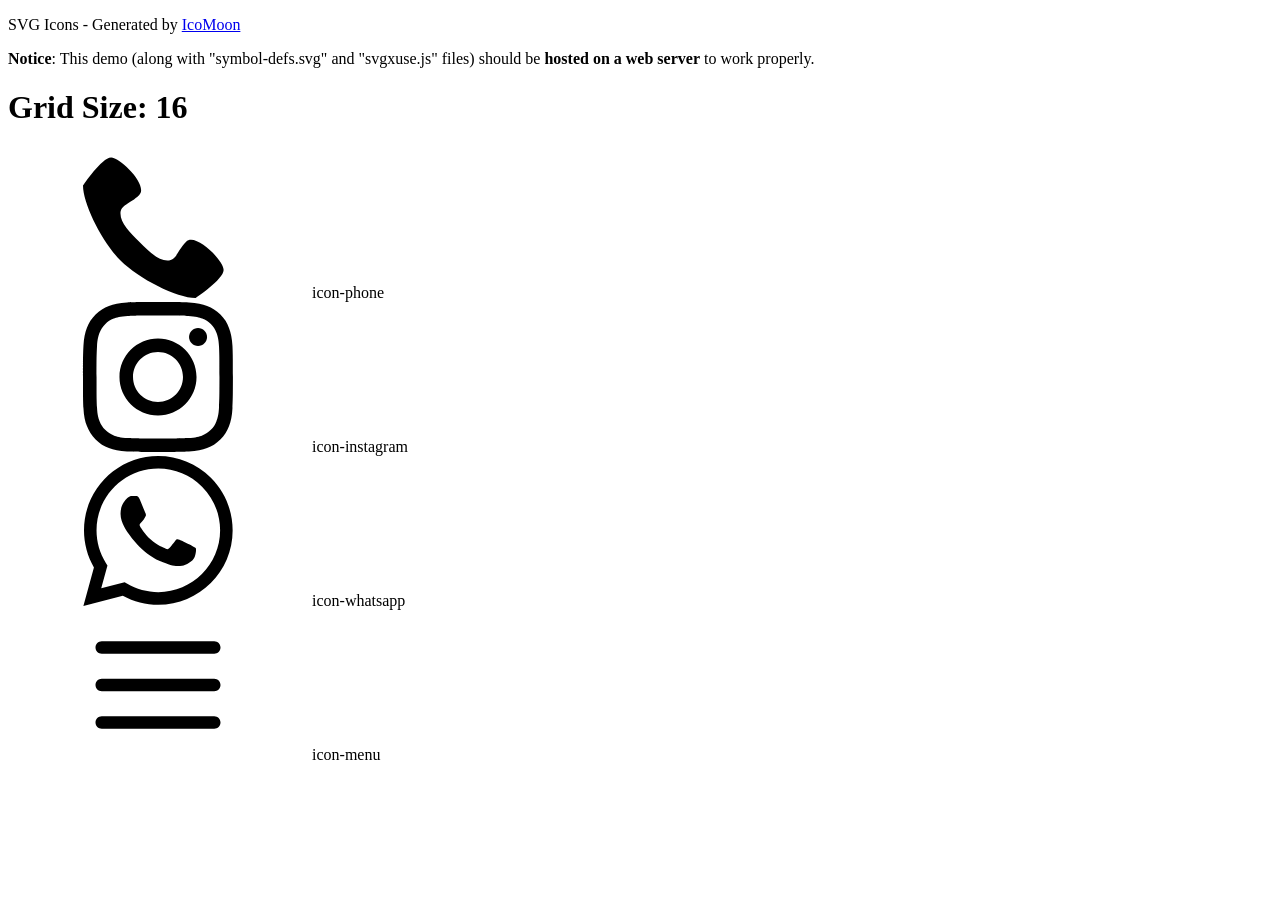
==== demo-external-svg.html @ 60906030 "-" ====
<!doctype html>
<html>

<head>
    <title>IcoMoon - SVG Icons</title>
    <meta charset="utf-8">
    <meta name="viewport" content="width=device-width, initial-scale=1">
    <link rel="stylesheet" href="demo-files/demo.css">
    <link rel="stylesheet" href="style.css">
</head>

<body>
    <header class="bgc1 clearfix">
        <div class="mhl">
            <p>SVG Icons - Generated by <a href="https://icomoon.io/app">IcoMoon</a></p>
            <p><strong>Notice</strong>: This demo (along with "symbol-defs.svg" and "svgxuse.js" files) should be
                <b>hosted on a web server</b> to work properly.
            </p>
        </div>
    </header>
    <div class="clearfix mhl ptl">
        <h1 class="mvm mtn fgc1">Grid Size: 16</h1>
        <div class="glyph fs1">
            <div class="clearfix pbs">
                <svg class="icon icon-phone">
                    <use xlink:href="symbol-defs.svg#icon-phone"></use>
                </svg><span class="name"> icon-phone</span>
            </div>
        </div>
        <div class="glyph fs1">
            <div class="clearfix pbs">
                <svg class="icon icon-instagram">
                    <use xlink:href="symbol-defs.svg#icon-instagram"></use>
                </svg><span class="name"> icon-instagram</span>
            </div>
        </div>
        <div class="glyph fs1">
            <div class="clearfix pbs">
                <svg class="icon icon-whatsapp">
                    <use xlink:href="symbol-defs.svg#icon-whatsapp"></use>
                </svg><span class="name"> icon-whatsapp</span>
            </div>
        </div>

        <div class="glyph fs1">
            <div class="clearfix pbs">
                <svg class="icon icon-menu">
                    <use xlink:href="symbol-defs.svg#icon-menu"></use>
                </svg><span class="name"> icon-menu</span>
            </div>
        </div>
    </div>
    <script defer src="svgxuse.js"></script>
</body>

</html>
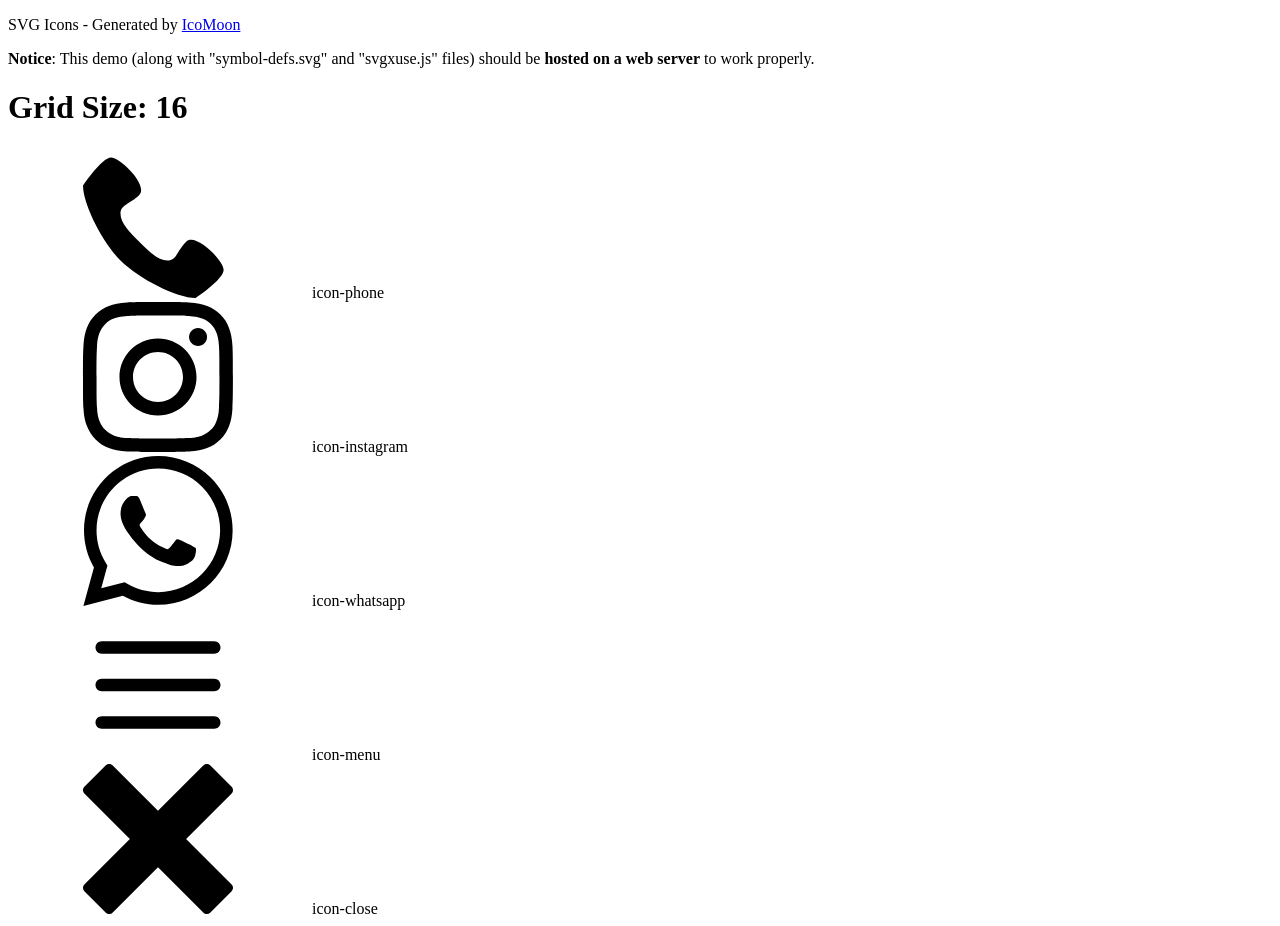
==== commit 2403a8dc: "-all" ====
--- a/demo-external-svg.html
+++ b/demo-external-svg.html
@@ -49,6 +49,13 @@
                 </svg><span class="name"> icon-menu</span>
             </div>
         </div>
+        <div class="glyph fs1">
+            <div class="clearfix pbs">
+                <svg class="icon icon-close">
+                    <use xlink:href="symbol-defs.svg#icon-close"></use>
+                </svg><span class="name"> icon-close</span>
+            </div>
+        </div>
     </div>
     <script defer src="svgxuse.js"></script>
 </body>
